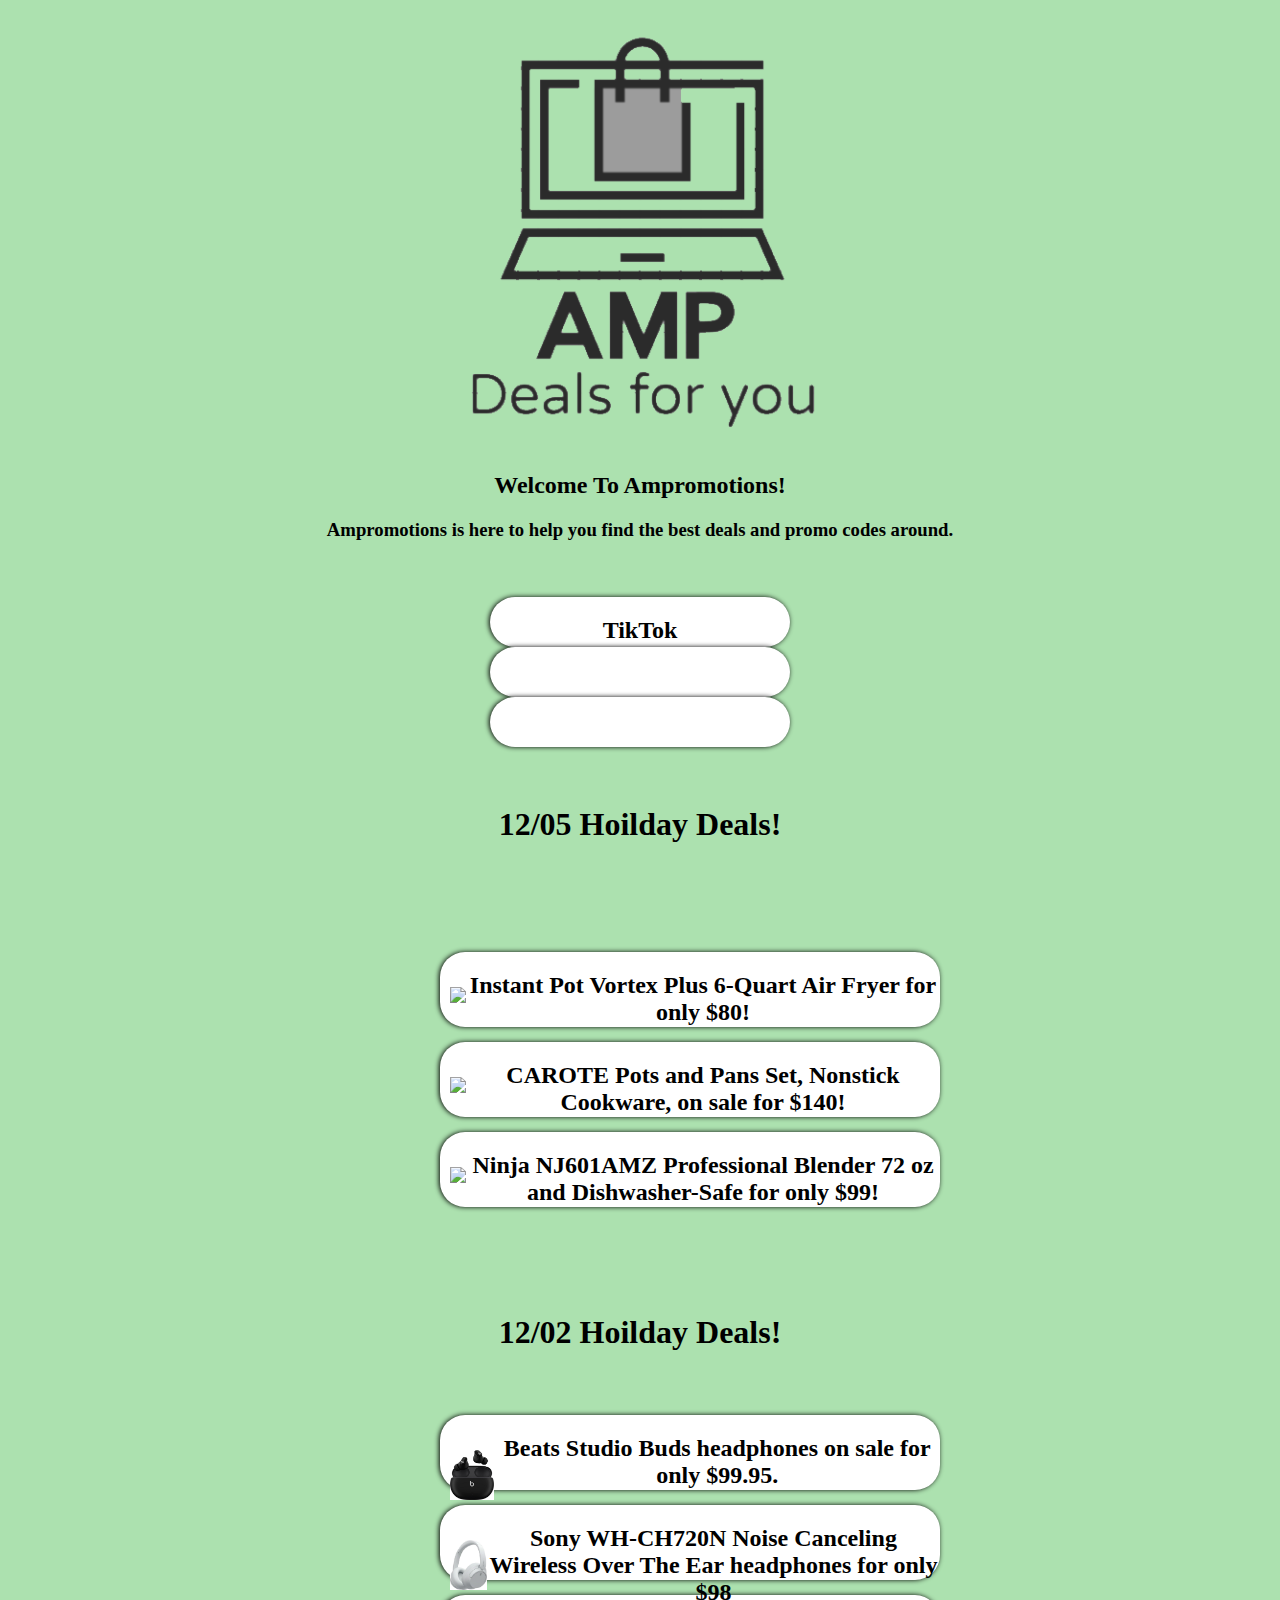
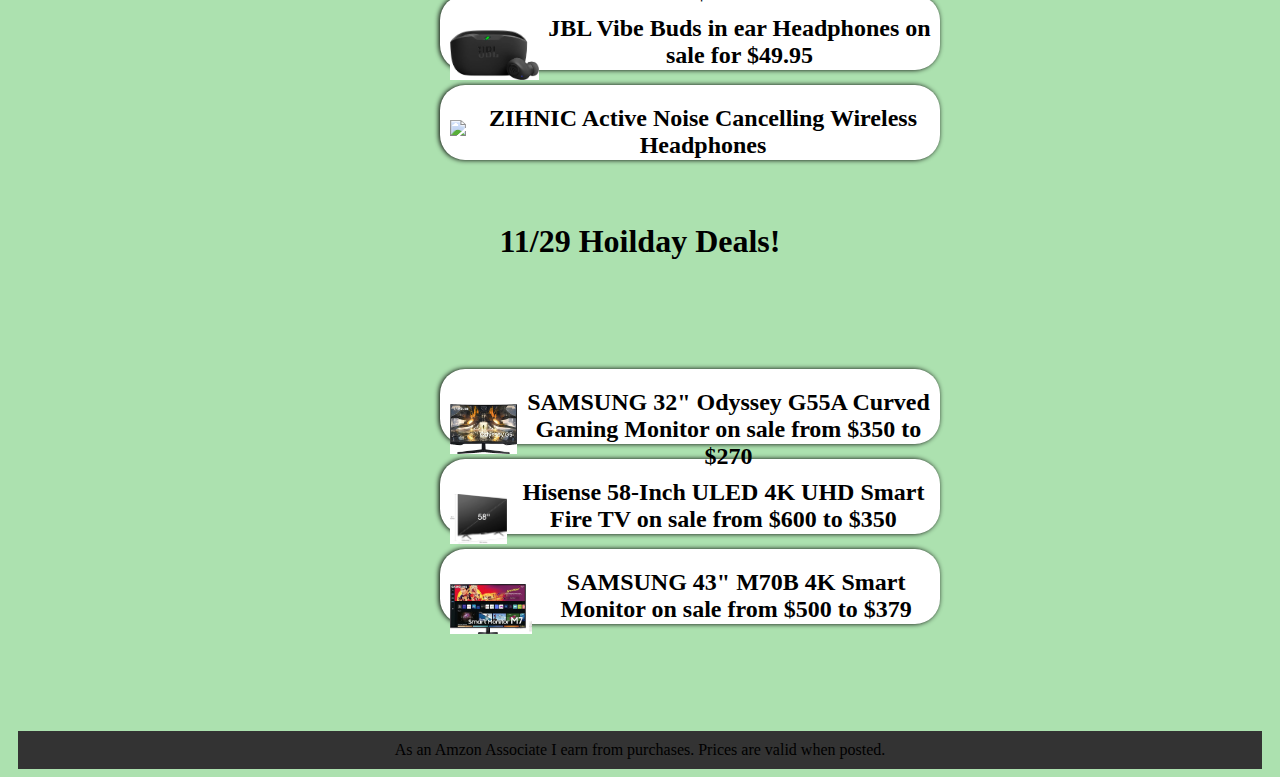
==== index.html @ aba0c96f "Update index.html" ====
<!DOCTYPE html>

<title>AmPromotions</title>
<link rel="stylesheet" href="amp.css" />
<head>
<meta name="viewport" content="width=device width, initial scale=1">

</head>

<body>
	<center>
		<img src="logo.png">
		<h2 style="font-family: Copperplate">Welcome To Ampromotions!</h2>
		<h3 style="font-family: Copperplate">Ampromotions is here to help you find the best deals and promo codes around.</h3>
	</center>

	<center>
		<div class = "box4">
			<center>
			<a href="" target="_blank">
			<div class = "box2">
				<center>
			    <h2>TikTok</h2>
				</center>
			</div>
			</a>

			<a href="" target="_blank">
			<div class = "box2">
				<h2></h>
			</div>
			</a>

			<a href="" target="_blank">
			<div class = "box2">
				<h2></h2>
			</div>
			</a>

			</center>
		</div>

		<center>
			<h1> 12/05 Hoilday Deals!</h1>

			<div class = "box1">
					<center>
						<a href="https://amzn.to/3uNJYl2" target="_blank">
					<div class = "box3">
						<center>
							<img src = "airfrier.jpg" style="float: left" height = "50px"/>
							<h2>Instant Pot Vortex Plus 6-Quart Air Fryer  for only $80!</h2>
						</center>
						</div>
						</a>

						<a href="https://amzn.to/3Ta8CWY" target="_blank">
						<div class = "box3">
							<center>
								<img src = "potsa.jpg" style="float: left" height = "50px"/>
								<h2>CAROTE Pots and Pans Set, Nonstick Cookware, on sale for $140!</h2>
							</center>
						</div>
						</a>

						<a href="https://amzn.to/47FDvHt" target="_blank">
						<div class = "box3">
							<center>
								<img src = "ninja.jpg" style="float: left" height = "50px"/>
								<h2>Ninja NJ601AMZ Professional Blender 72 oz and Dishwasher-Safe for only $99!</h2>
							</center>
						</div>
						</a>

					</center>
			</div>


		<center>
			<h1>12/02 Hoilday Deals!</h1>

			<div class = "box1">
			<center>
			<a href="https://amzn.to/413M4Jp" target="_blank">
			<div class = "box3">
				<center>
			    <img src = "beats.jpg" style="float: left" height = "50px"/>
			    <h2>Beats Studio Buds headphones on sale for only $99.95.</h2>
				</center>
			</div>
			</a>

			<a href="https://amzn.to/3GqmR2l" target="_blank">
			<div class = "box3">
			<center>
				<img src = "sony.jpg" style="float: left" height = "50px"/>
				<h2>Sony WH-CH720N Noise Canceling Wireless Over The Ear headphones for only $98</h2>
			</center>
			</div>
			</a>

			<a href="https://amzn.to/46IdHcm" target="_blank">
			<div class = "box3">
				<center>
				<img src = "jbl.jpg" style="float: left" height = "50px"/>
				<h2>JBL Vibe Buds in ear Headphones on sale for $49.95</h2>
			</center>
			</div>
			</a>

			<a href="https://amzn.to/4aeEEHE" target="_blank">
			<div class = "box3">
				<center>
				<img src = "zinic.jpg" style="float: left" height = "50px"/>
				<h2>ZIHNIC Active Noise Cancelling Wireless Headphones</h2>
			</center>
			</div>
			</a>

			</center>
		</div>

		<center>
			<h1> 11/29 Hoilday Deals!</h1>

			<div class = "box1">
					<center>
						<a href="https://amzn.to/413M4Jp" target="_blank">
					<div class = "box3">
						<center>
							<img src = "G5.jpg" style="float: left" height = "50px"/>
							<h2>SAMSUNG 32" Odyssey G55A Curved Gaming Monitor on sale from $350 to $270</h2>
						</center>
						</div>
						</a>

						<a href="https://amzn.to/3N996sD" target="_blank">
						<div class = "box3">
							<center>
								<img src = "Hisensetv.jpg" style="float: left" height = "50px"/>
								<h2>Hisense 58-Inch ULED 4K UHD Smart Fire TV on sale from $600 to $350</h2>
							</center>
						</div>
						</a>

						<a href="https://amzn.to/40YcAnw" target="_blank">
						<div class = "box3">
							<center>
								<img src = "SM.jpg" style="float: left" height = "50px"/>
								<h2>SAMSUNG 43" M70B 4K Smart Monitor on sale from $500 to $379</h2>
							</center>
						</div>
						</a>

					</center>
			</div>


<footer><center>As an Amzon Associate I earn from purchases. Prices are valid when posted.</center></footer>


</body>
</body>
---- amp.css ----
@media only screen and (min-width: 1701px) {
	body {
	 background-color: #ACE1AF;
	}
	img{
		margin-top: 15px;
		margin-left: 10px;
	}
	
	h3{
		margin-top: 2px;
	}
	.box1{
	margin-top: ;
	margin-left: ;
	margin-right: px;
	margin-bottom: px;
	width: 400px;
	height: 450px;
	/*background: #000;*/
	border-radius: 25px;
	align-content: center;
	font-family: Georgia;
	text-align: justify;

	}

	.box4{
	margin-top: ;
	margin-left: ;
	margin-right: px;
	margin-bottom: px;
	width: 400px;
	height: 315px;
	/*background: #000;*/
	border-radius: 25px;
	align-content: center;
	font-family: Georgia;
	text-align: justify;

	}

	.box2{
	margin-top: 15px;
	width: 300px;
	height: 50px;
	/*background: #000;*/
	border-radius: 25px;
	align-content: center;
	box-shadow: -1px 0 5px #000000;
	font-family: Spectral;
	text-align:justify;
	background-color: #ffffff;
}

.box3{
	margin-top: 15px;
	width: 450px;
	height: 100px;
	/*background: #000;*/
	border-radius: 25px;
	align-content: center;
	box-shadow: -1px 0 5px #000000;
	font-family: Spectral;
	text-align:justify;
	background-color: #ffffff;
}

a{
 text-decoration: none;
 color: black;
}

footer {
	margin-top: 50px;
	position: relative;
    background-color: #333;
    bottom:0;
    width: calc(100% - 40px);
    padding: 10px;
}
}

@media only screen and (min-width: 1281px) and (max-width: 1700px) {
		body {
		 background-color: #ACE1AF;
		}
		img{
		
		}
		
		.box1{
		margin-top: ;
		margin-left: ;
		margin-right: px;
		width: 400px;
		height: 375px;
		/*background: #000;*/
		border-radius: 25px;
		align-content: center;
		font-family: Georgia;
		text-align: justify;
		}

		.box2{
		margin-top: 15px;
		width: 300px;
		height: 50px;
		/*background: #000;*/
		border-radius: 25px;
		align-content: center;
		box-shadow: -1px 0 5px #000000;
		font-family: Spectral;
		text-align:justify;
		background-color: #ffffff;
	}

	.box3{
		margin-top: 15px;
		width: 300px;
		height: 75px;
		/*background: #000;*/
		border-radius: 25px;
		align-content: center;
		box-shadow: -1px 0 5px #000000;
		font-family: Spectral;
		text-align:justify;
		background-color: #ffffff;
	}

	.box4{
	margin-top: ;
	margin-left: ;
	margin-right: px;
	margin-bottom: px;
	width: 400px;
	height: 315px;
	/*background: #000;*/
	border-radius: 25px;
	align-content: center;
	font-family: Georgia;
	text-align: justify;

	}

	h4{
		margin-left : 5px;
	}

	a{
	 text-decoration: none;
	 color: black;
	}

	footer {
	margin-top:;
	position: relative;
    background-color: #333;
    bottom:0;
    width: calc(100% - 40px);
    padding: 10px;
}
}

@media screen and (max-width: 1280px) {
		body {
		 background-color: #ACE1AF;
		}
		img{
			margin-top: 15px;
			margin-left: 10px;		}
		
		.box1{
		margin-top: ;
		margin-left: ;
		margin-right: px;
		margin-bottom: 35px;
		width: 400px;
		height: 415px;
		/*background: #000;*/
		border-radius: 25px;
		align-content: center;
		font-family: Georgia;
		text-align: justify;
		}

		.box2{
		margin-top: px;
		width: 300px;
		height: 50px;
		/*background: #000;*/
		border-radius: 25px;
		align-content: center;
		box-shadow: -1px 0 5px #000000;
		font-family: Spectral;
		text-align:justify;
		background-color: #ffffff;
	}

	.box3{
		margin-top: 15px;
		width: 500px;
		height: 75px;
		/*background: #000;*/
		border-radius: 25px;
		align-content: center;
		box-shadow: -1px 0 5px #000000;
		font-family: Spectral;
		text-align:justify;
		background-color: #ffffff;
	}

	.box4{
	margin-top: ;
	margin-left: ;
	margin-right: px;
	margin-bottom: px;
	width: 400px;
	height: 225px;
	/*background: #000;*/
	border-radius: 25px;
	align-content: center;
	font-family: Georgia;
	text-align: justify;

	}

	a{
	 text-decoration: none;
	 color: black;
	}
	
	footer {
	margin-top:;
	position: relative;
    background-color: #333;
    bottom:0;
    width: calc(100% - 40px);
    padding: 10px;
}
}
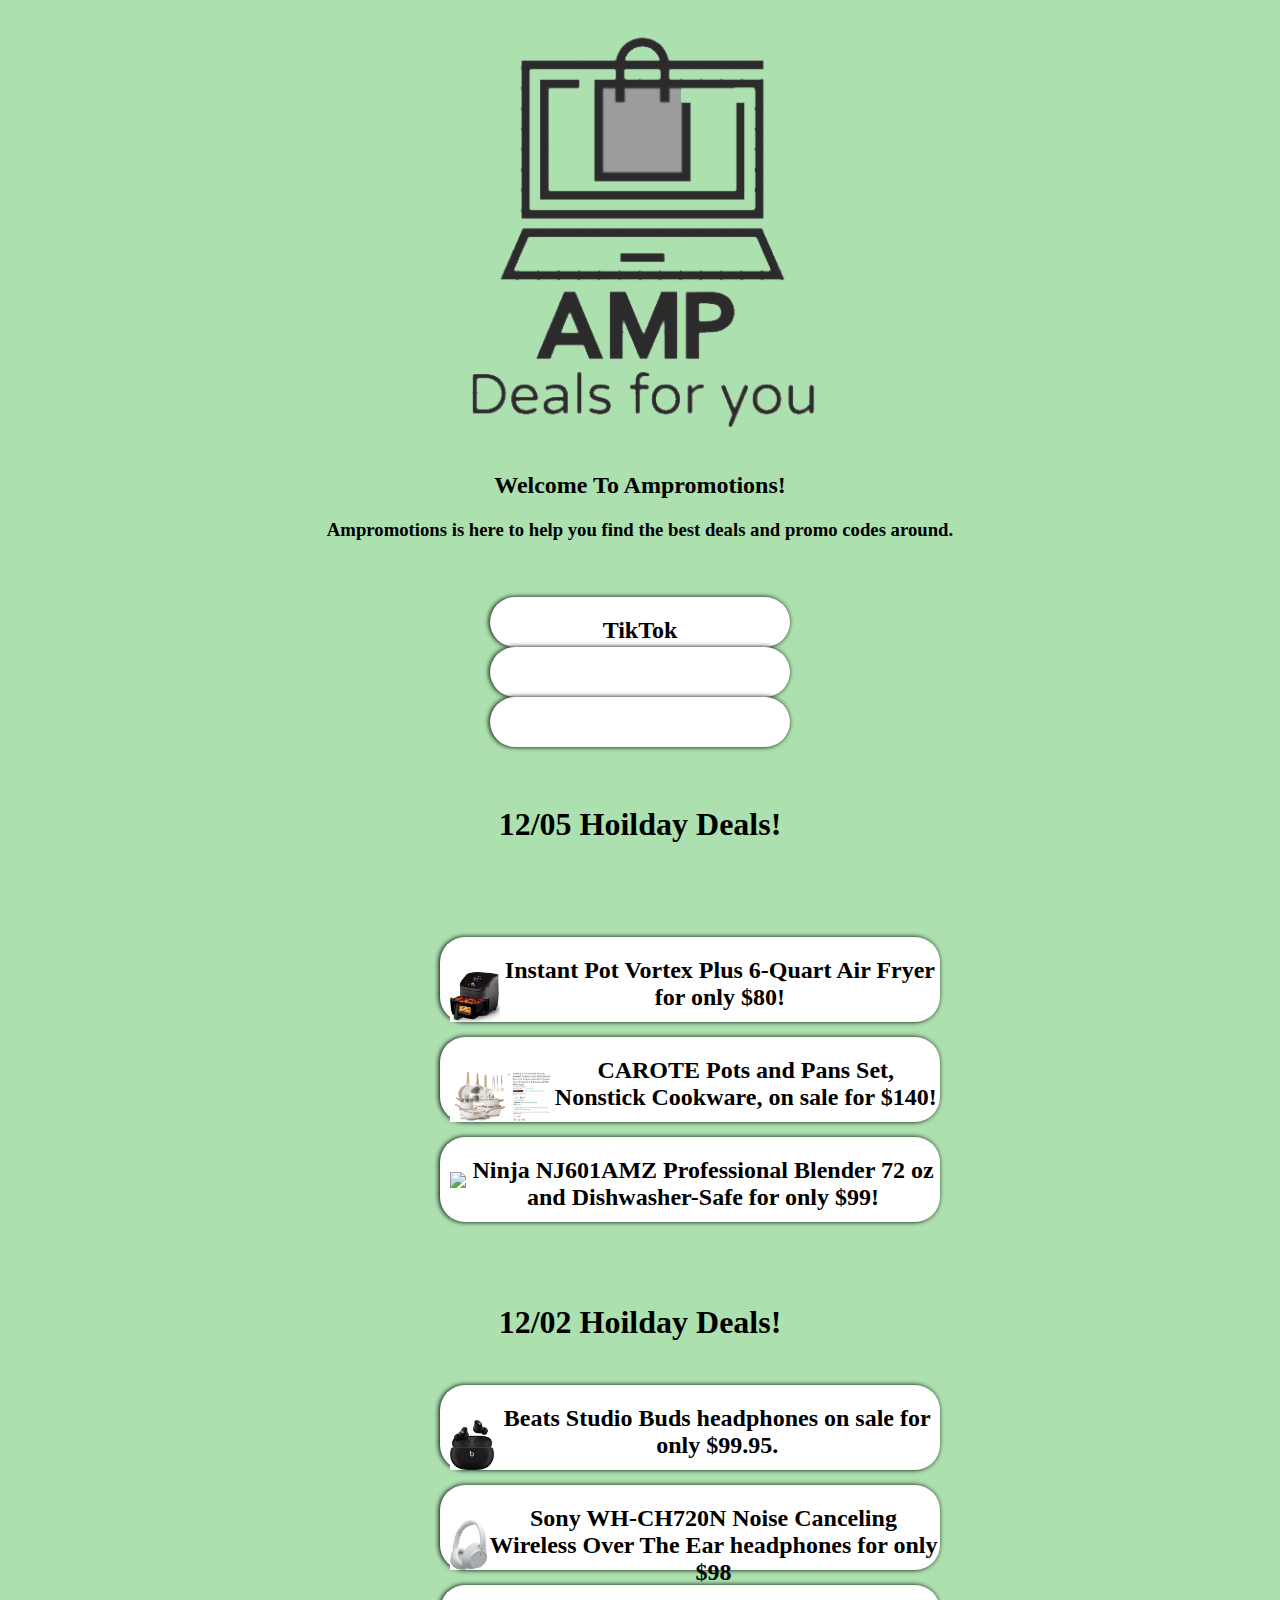
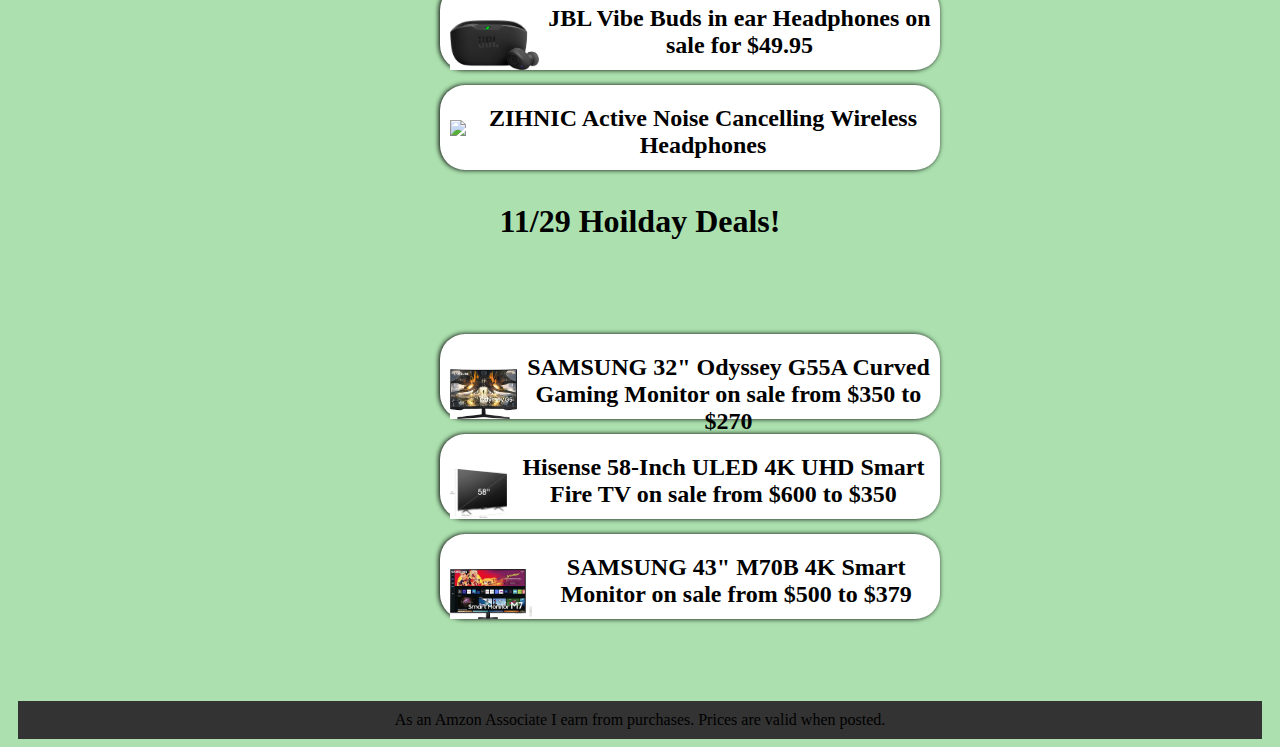
==== commit a6c1d4b8: "Update index.html" ====
--- a/index.html
+++ b/index.html
@@ -57,7 +57,7 @@
 						<a href="https://amzn.to/3Ta8CWY" target="_blank">
 						<div class = "box3">
 							<center>
-								<img src = "potsa.jpg" style="float: left" height = "50px"/>
+								<img src = "potsandpans.PNG" style="float: left" height = "50px"/>
 								<h2>CAROTE Pots and Pans Set, Nonstick Cookware, on sale for $140!</h2>
 							</center>
 						</div>
--- a/amp.css
+++ b/amp.css
@@ -175,7 +175,7 @@
 		margin-top: ;
 		margin-left: ;
 		margin-right: px;
-		margin-bottom: 35px;
+		margin-bottom: 25px;
 		width: 400px;
 		height: 415px;
 		/*background: #000;*/
@@ -201,7 +201,7 @@
 	.box3{
 		margin-top: 15px;
 		width: 500px;
-		height: 75px;
+		height: 85px;
 		/*background: #000;*/
 		border-radius: 25px;
 		align-content: center;
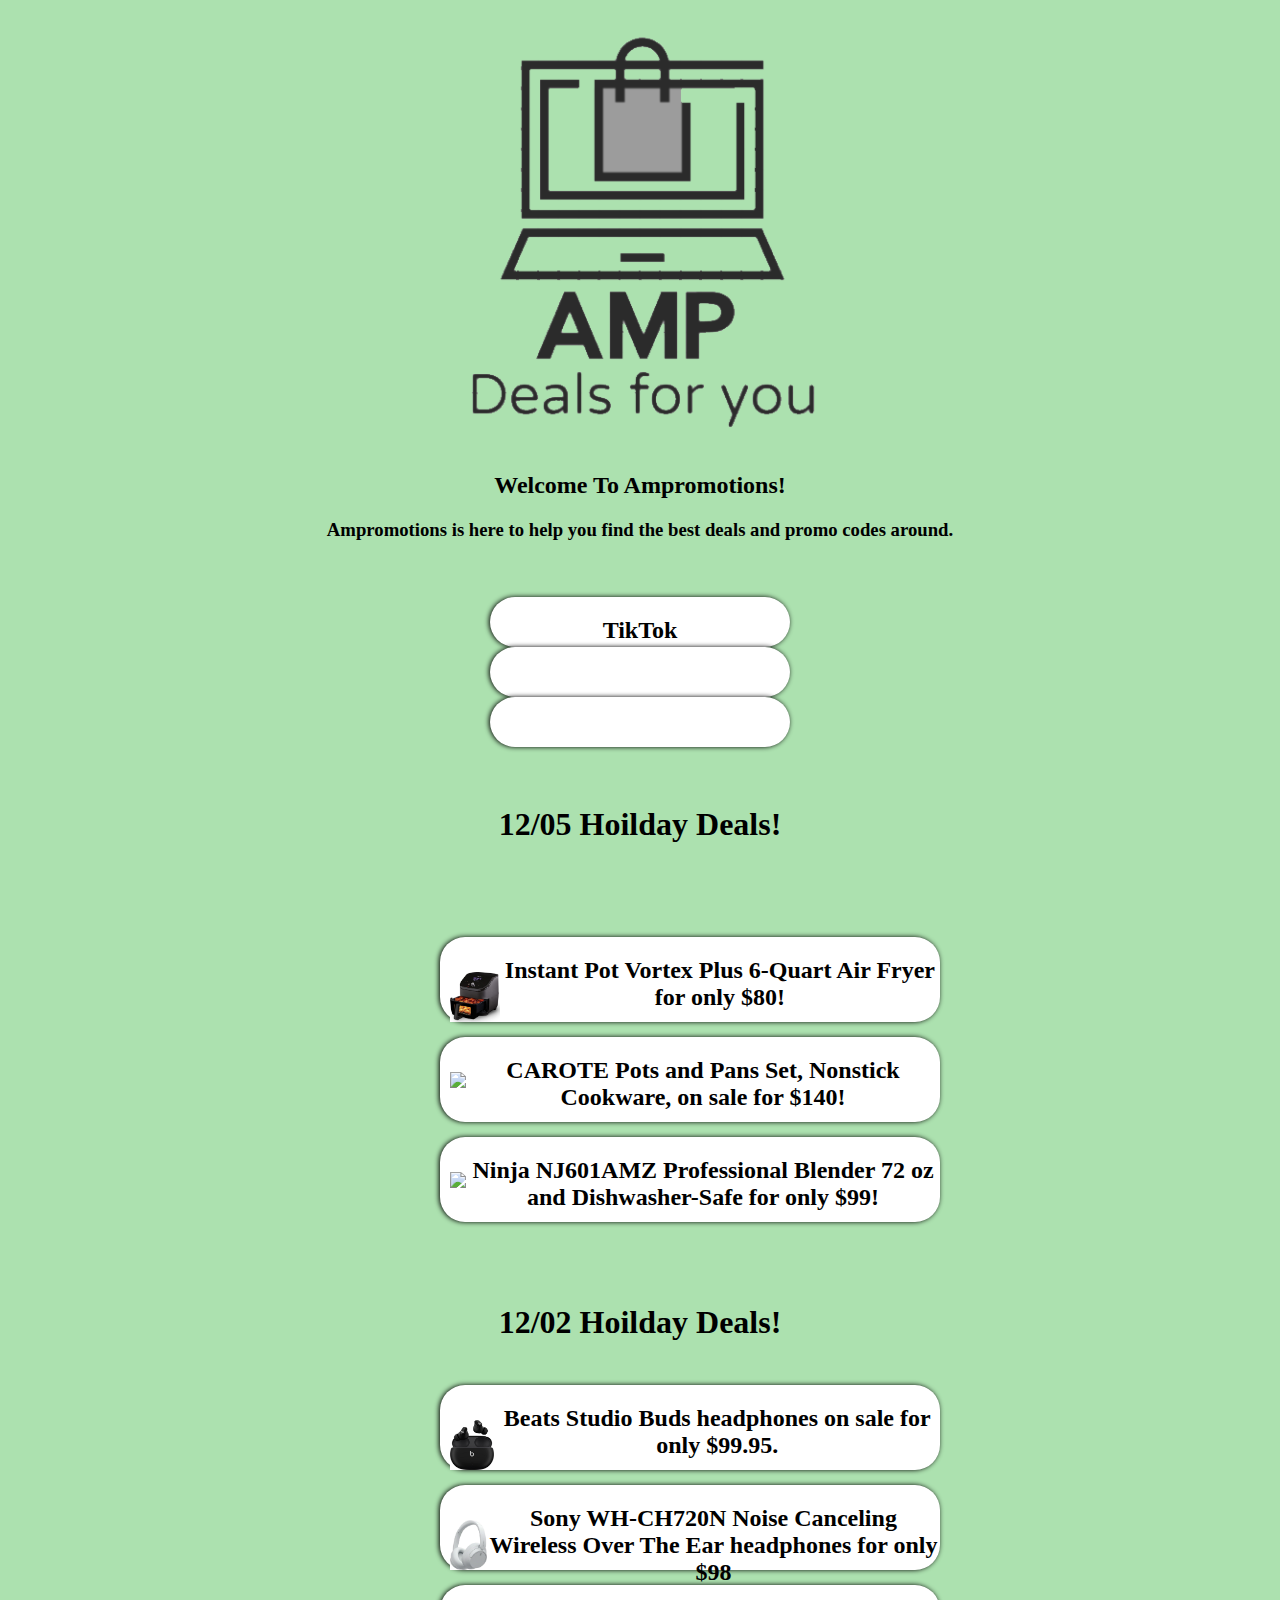
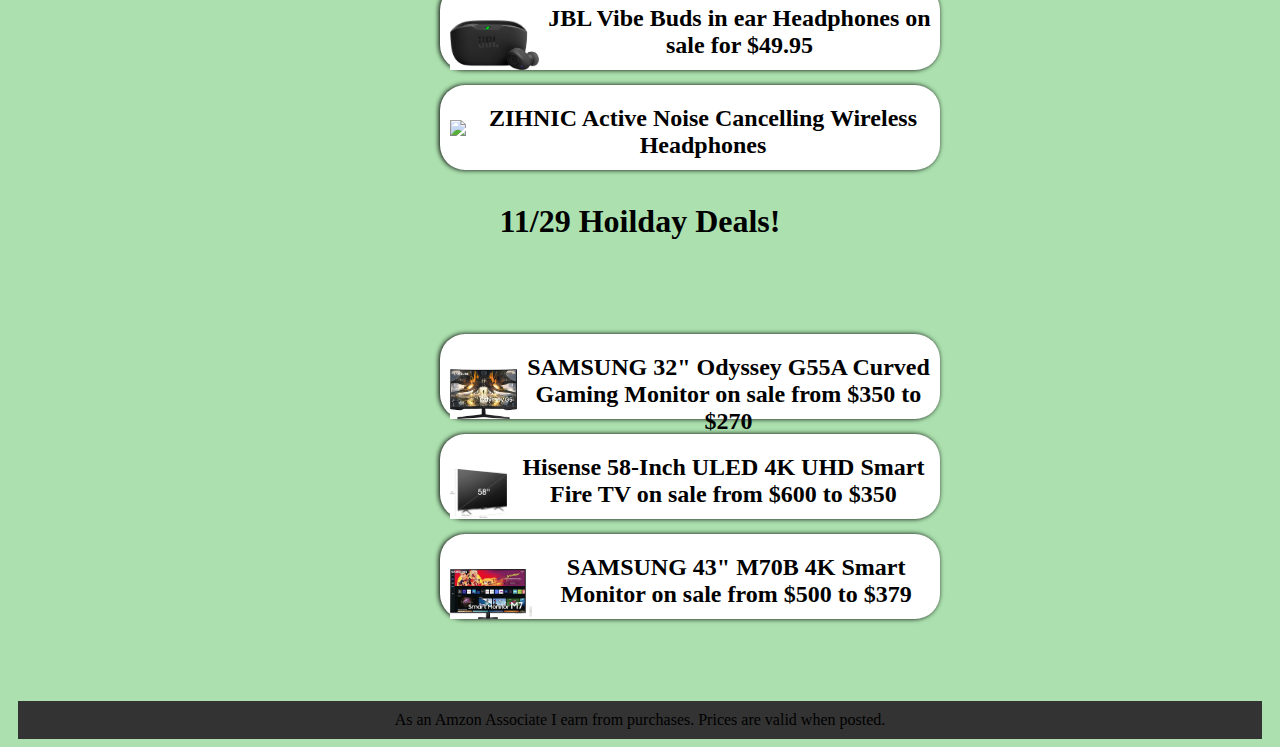
==== commit 06125aa6: "Update index.html" ====
--- a/index.html
+++ b/index.html
@@ -57,7 +57,7 @@
 						<a href="https://amzn.to/3Ta8CWY" target="_blank">
 						<div class = "box3">
 							<center>
-								<img src = "potsandpans.PNG" style="float: left" height = "50px"/>
+								<img src = "potsa.jpg" style="float: left" height = "50px"/>
 								<h2>CAROTE Pots and Pans Set, Nonstick Cookware, on sale for $140!</h2>
 							</center>
 						</div>
@@ -66,7 +66,7 @@
 						<a href="https://amzn.to/47FDvHt" target="_blank">
 						<div class = "box3">
 							<center>
-								<img src = "ninja.jpg" style="float: left" height = "50px"/>
+								<img src = "ninja3.jpg" style="float: left" height = "50px"/>
 								<h2>Ninja NJ601AMZ Professional Blender 72 oz and Dishwasher-Safe for only $99!</h2>
 							</center>
 						</div>
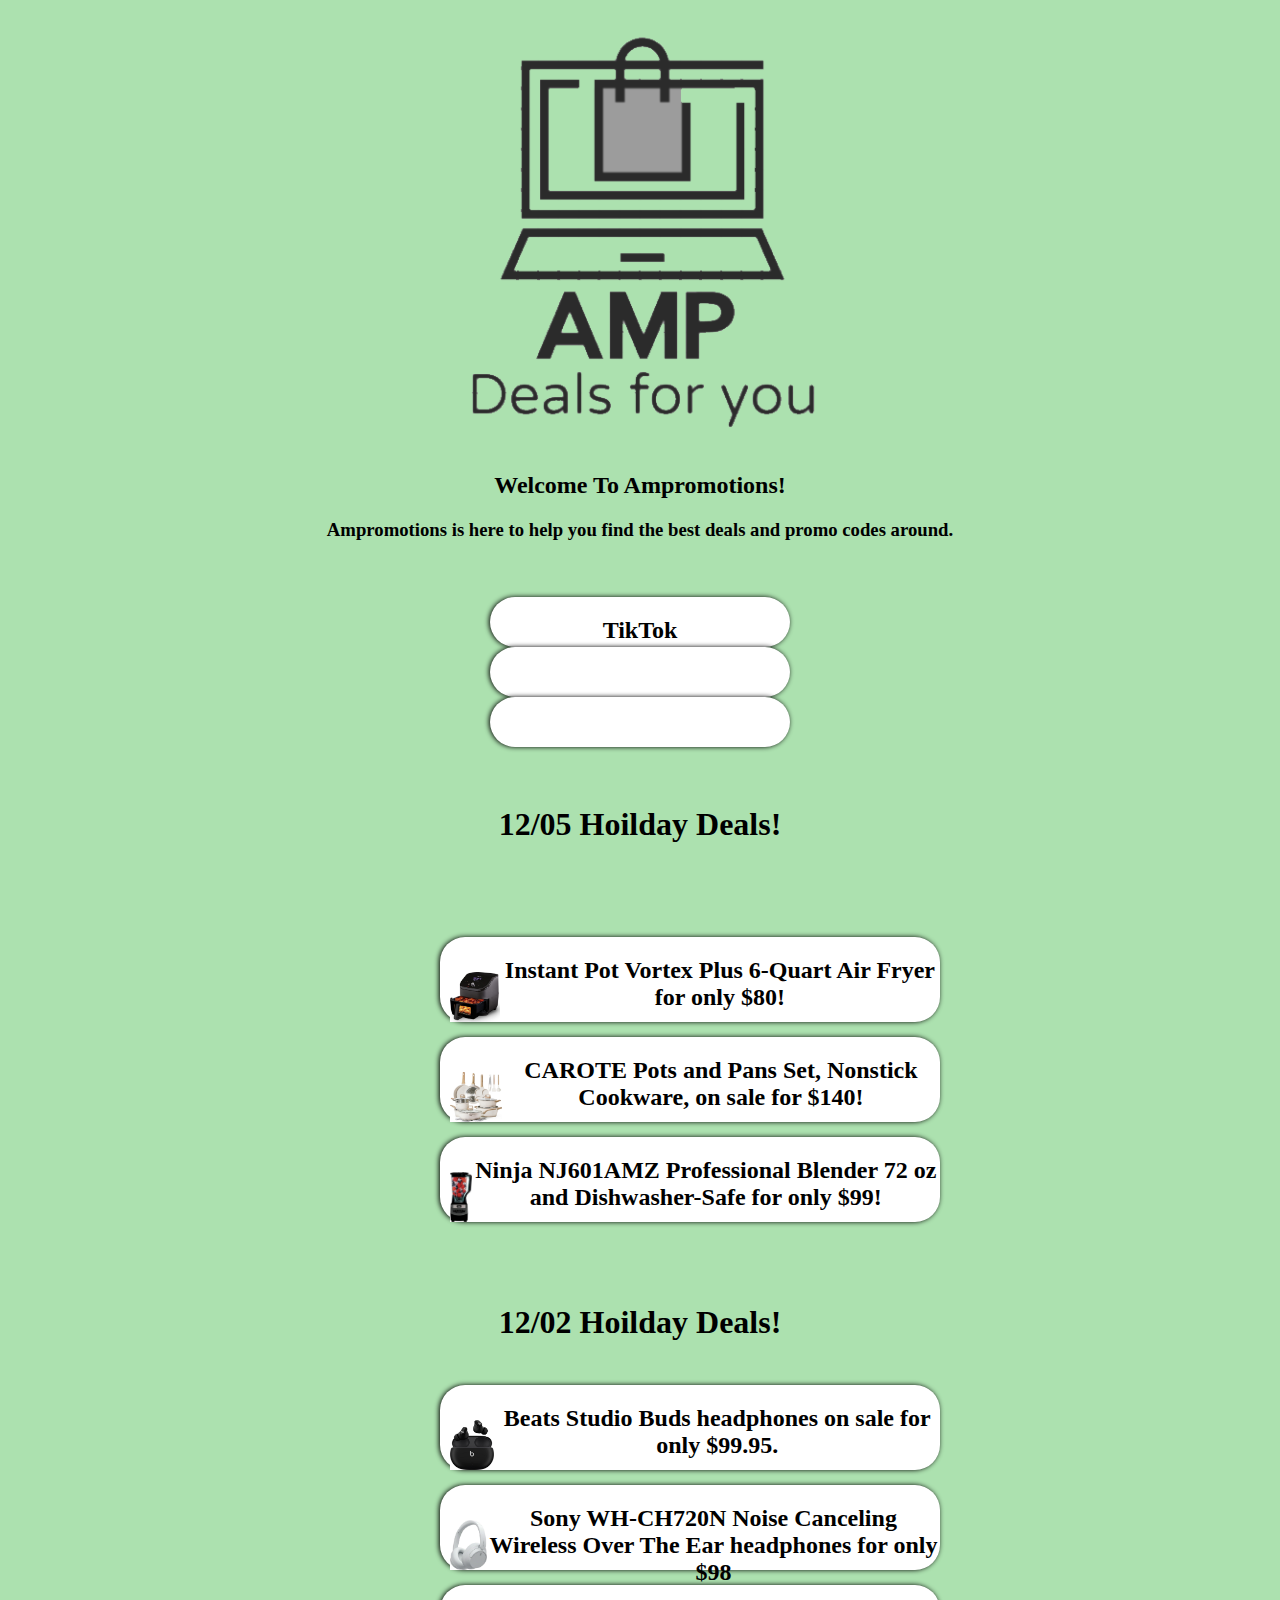
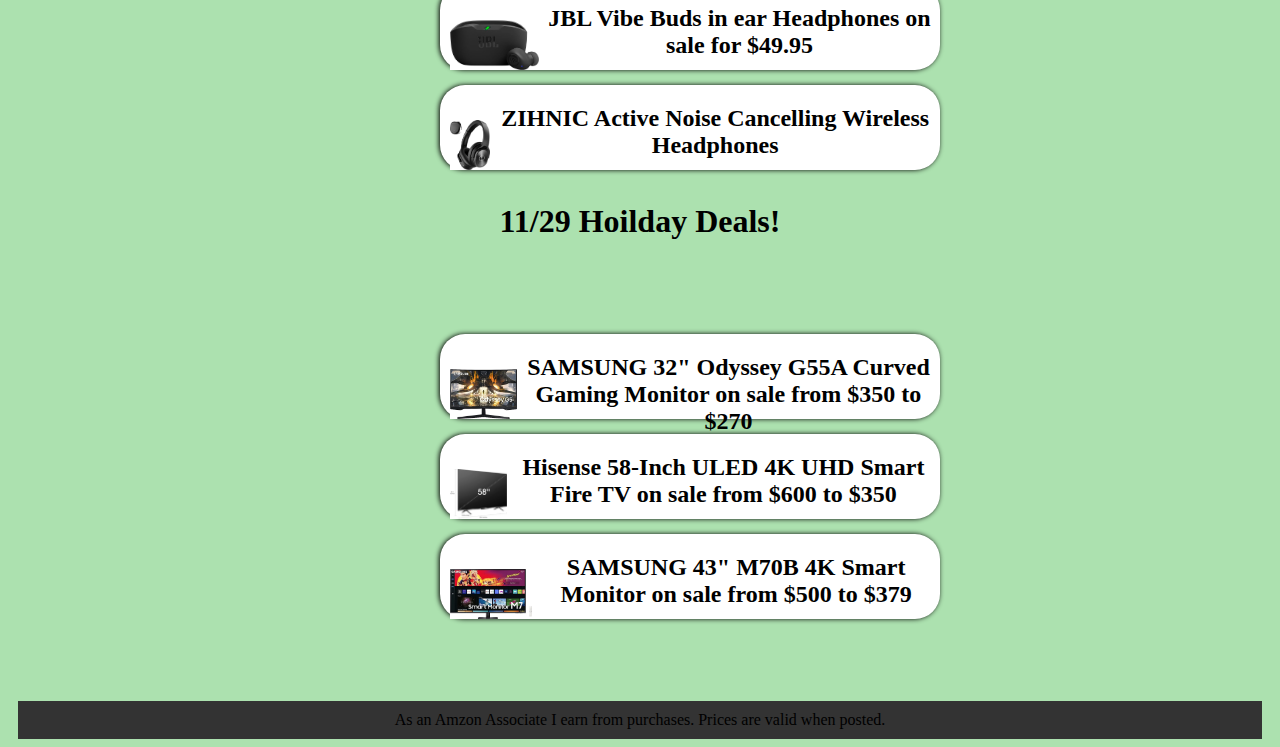
==== commit ddd74b6c: "Update index.html" ====
--- a/index.html
+++ b/index.html
@@ -111,7 +111,7 @@
 			<a href="https://amzn.to/4aeEEHE" target="_blank">
 			<div class = "box3">
 				<center>
-				<img src = "zinic.jpg" style="float: left" height = "50px"/>
+				<img src = "Zinic.jpg" style="float: left" height = "50px"/>
 				<h2>ZIHNIC Active Noise Cancelling Wireless Headphones</h2>
 			</center>
 			</div>
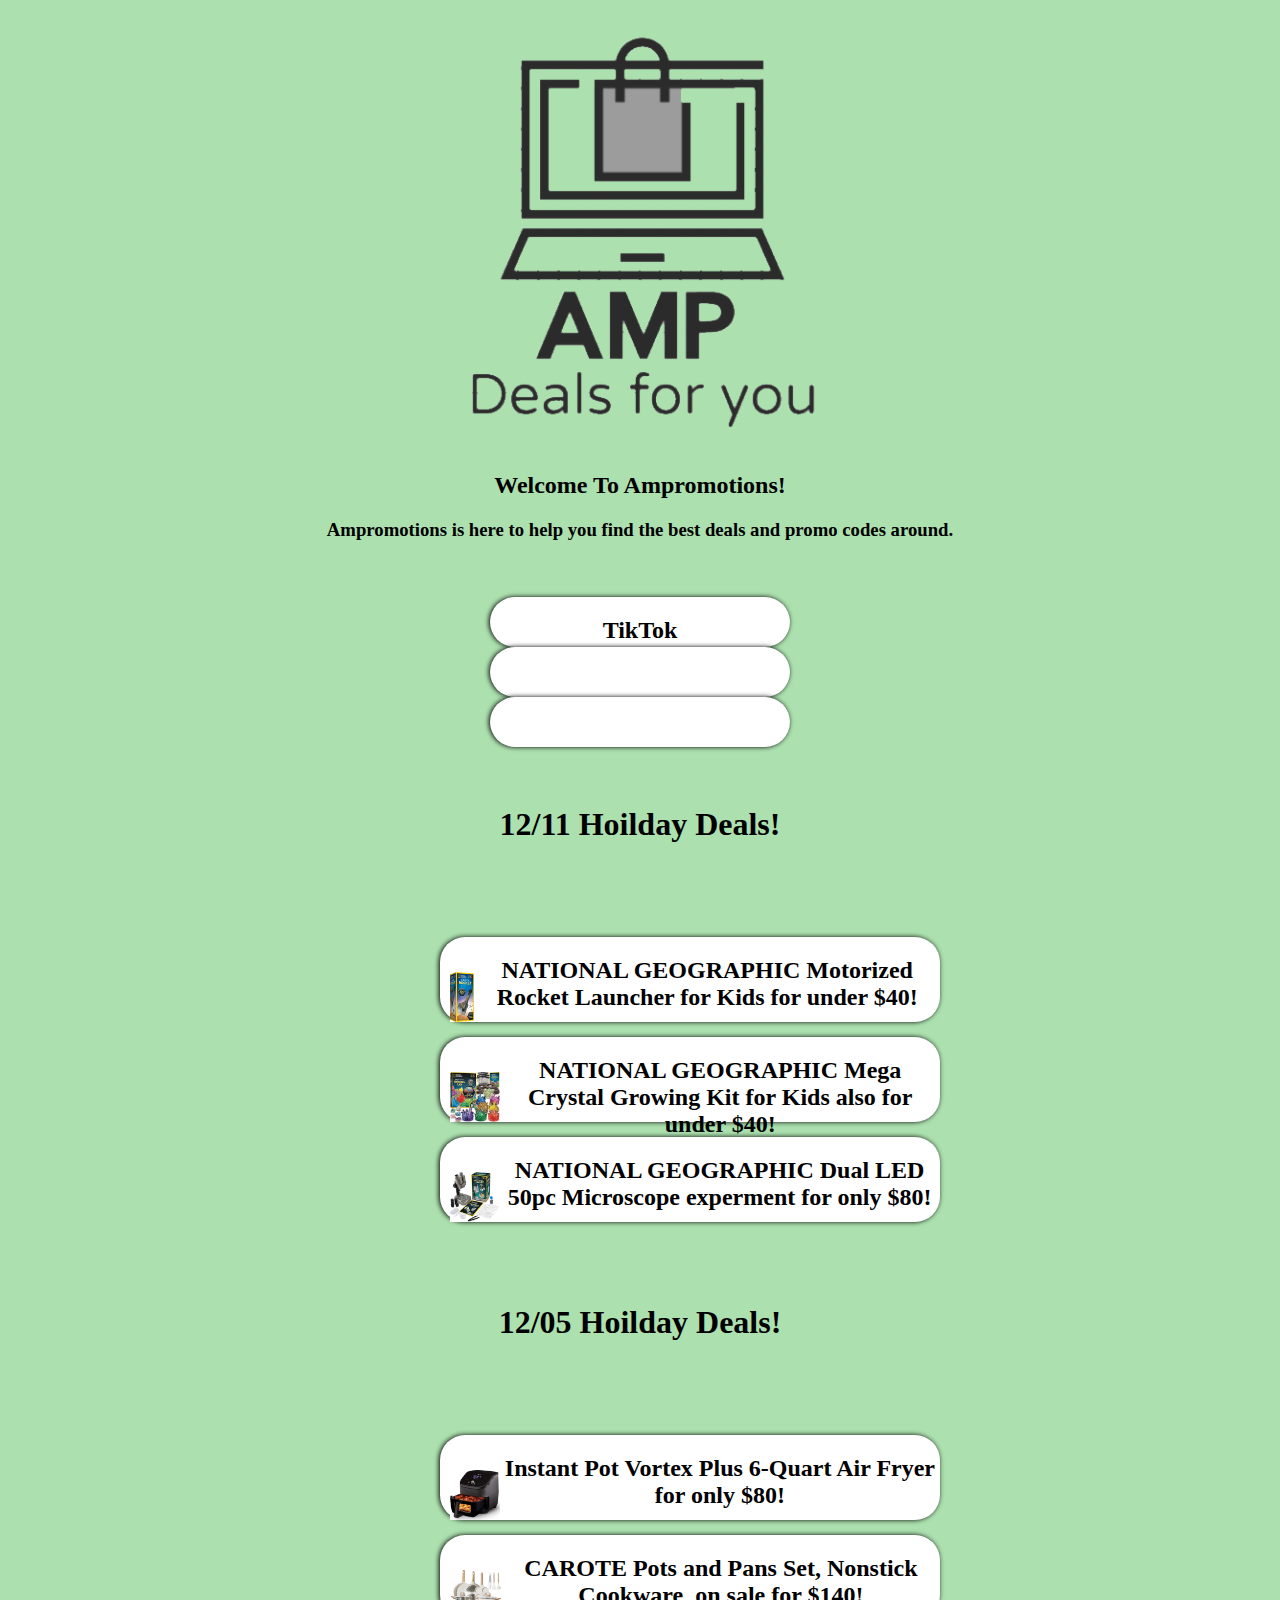
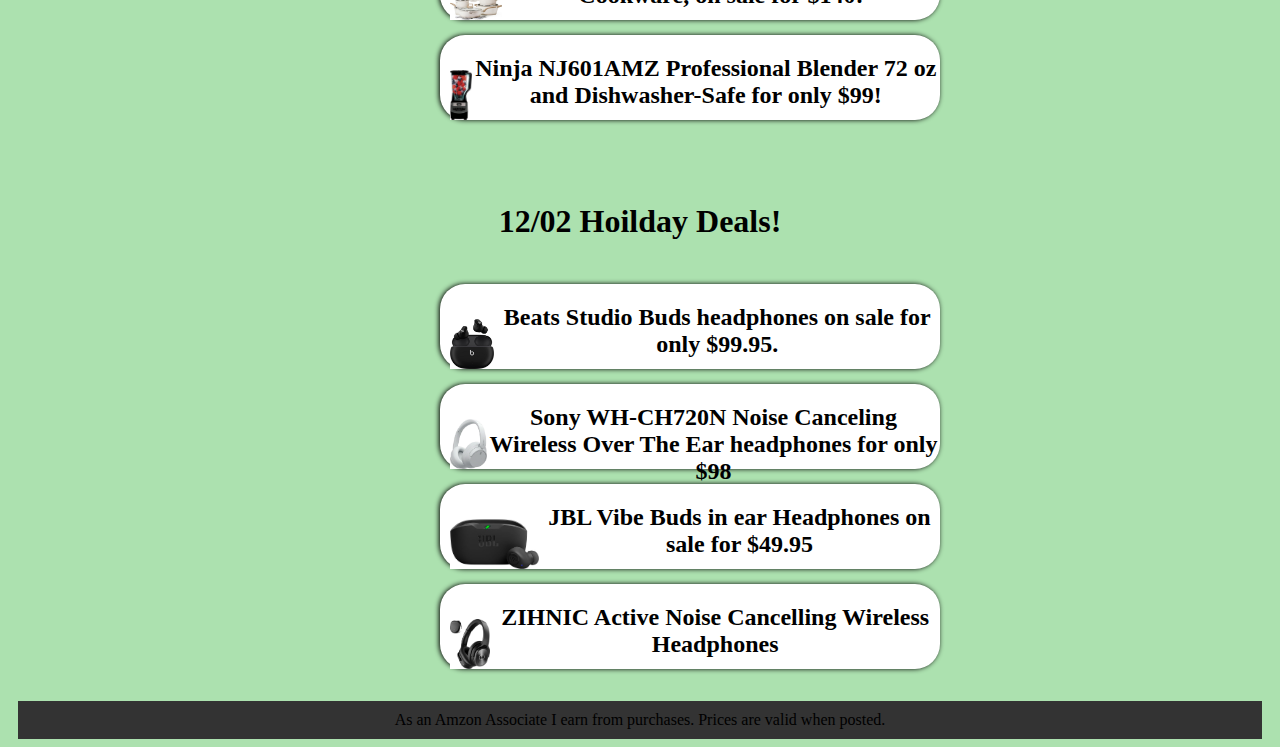
==== commit 6ff35fee: "Update index.html" ====
--- a/index.html
+++ b/index.html
@@ -39,6 +39,41 @@
 
 			</center>
 		</div>
+
+		<center>
+			<h1> 12/11 Hoilday Deals!</h1>
+
+			<div class = "box1">
+					<center>
+						<a href="https://amzn.to/4aabXvv" target="_blank">
+					<div class = "box3">
+						<center>
+							<img src = "rocket.jpg" style="float: left" height = "50px"/>
+							<h2>NATIONAL GEOGRAPHIC Motorized Rocket Launcher for Kids for under $40!</h2>
+						</center>
+						</div>
+						</a>
+
+						<a href="https://amzn.to/4aje288" target="_blank">
+						<div class = "box3">
+							<center>
+								<img src = "crystal.jpg" style="float: left" height = "50px"/>
+								<h2>NATIONAL GEOGRAPHIC Mega Crystal Growing Kit for Kids also for under $40!</h2>
+							</center>
+						</div>
+						</a>
+
+						<a href="https://amzn.to/48dMr6I" target="_blank">
+						<div class = "box3">
+							<center>
+								<img src = "microscope.jpg" style="float: left" height = "50px"/>
+								<h2>NATIONAL GEOGRAPHIC Dual LED 50pc Microscope experment for only $80!</h2>
+							</center>
+						</div>
+						</a>
+
+					</center>
+			</div>
 
 		<center>
 			<h1> 12/05 Hoilday Deals!</h1>
@@ -120,40 +155,6 @@
 			</center>
 		</div>
 
-		<center>
-			<h1> 11/29 Hoilday Deals!</h1>
-
-			<div class = "box1">
-					<center>
-						<a href="https://amzn.to/413M4Jp" target="_blank">
-					<div class = "box3">
-						<center>
-							<img src = "G5.jpg" style="float: left" height = "50px"/>
-							<h2>SAMSUNG 32" Odyssey G55A Curved Gaming Monitor on sale from $350 to $270</h2>
-						</center>
-						</div>
-						</a>
-
-						<a href="https://amzn.to/3N996sD" target="_blank">
-						<div class = "box3">
-							<center>
-								<img src = "Hisensetv.jpg" style="float: left" height = "50px"/>
-								<h2>Hisense 58-Inch ULED 4K UHD Smart Fire TV on sale from $600 to $350</h2>
-							</center>
-						</div>
-						</a>
-
-						<a href="https://amzn.to/40YcAnw" target="_blank">
-						<div class = "box3">
-							<center>
-								<img src = "SM.jpg" style="float: left" height = "50px"/>
-								<h2>SAMSUNG 43" M70B 4K Smart Monitor on sale from $500 to $379</h2>
-							</center>
-						</div>
-						</a>
-
-					</center>
-			</div>
 
 
 <footer><center>As an Amzon Associate I earn from purchases. Prices are valid when posted.</center></footer>
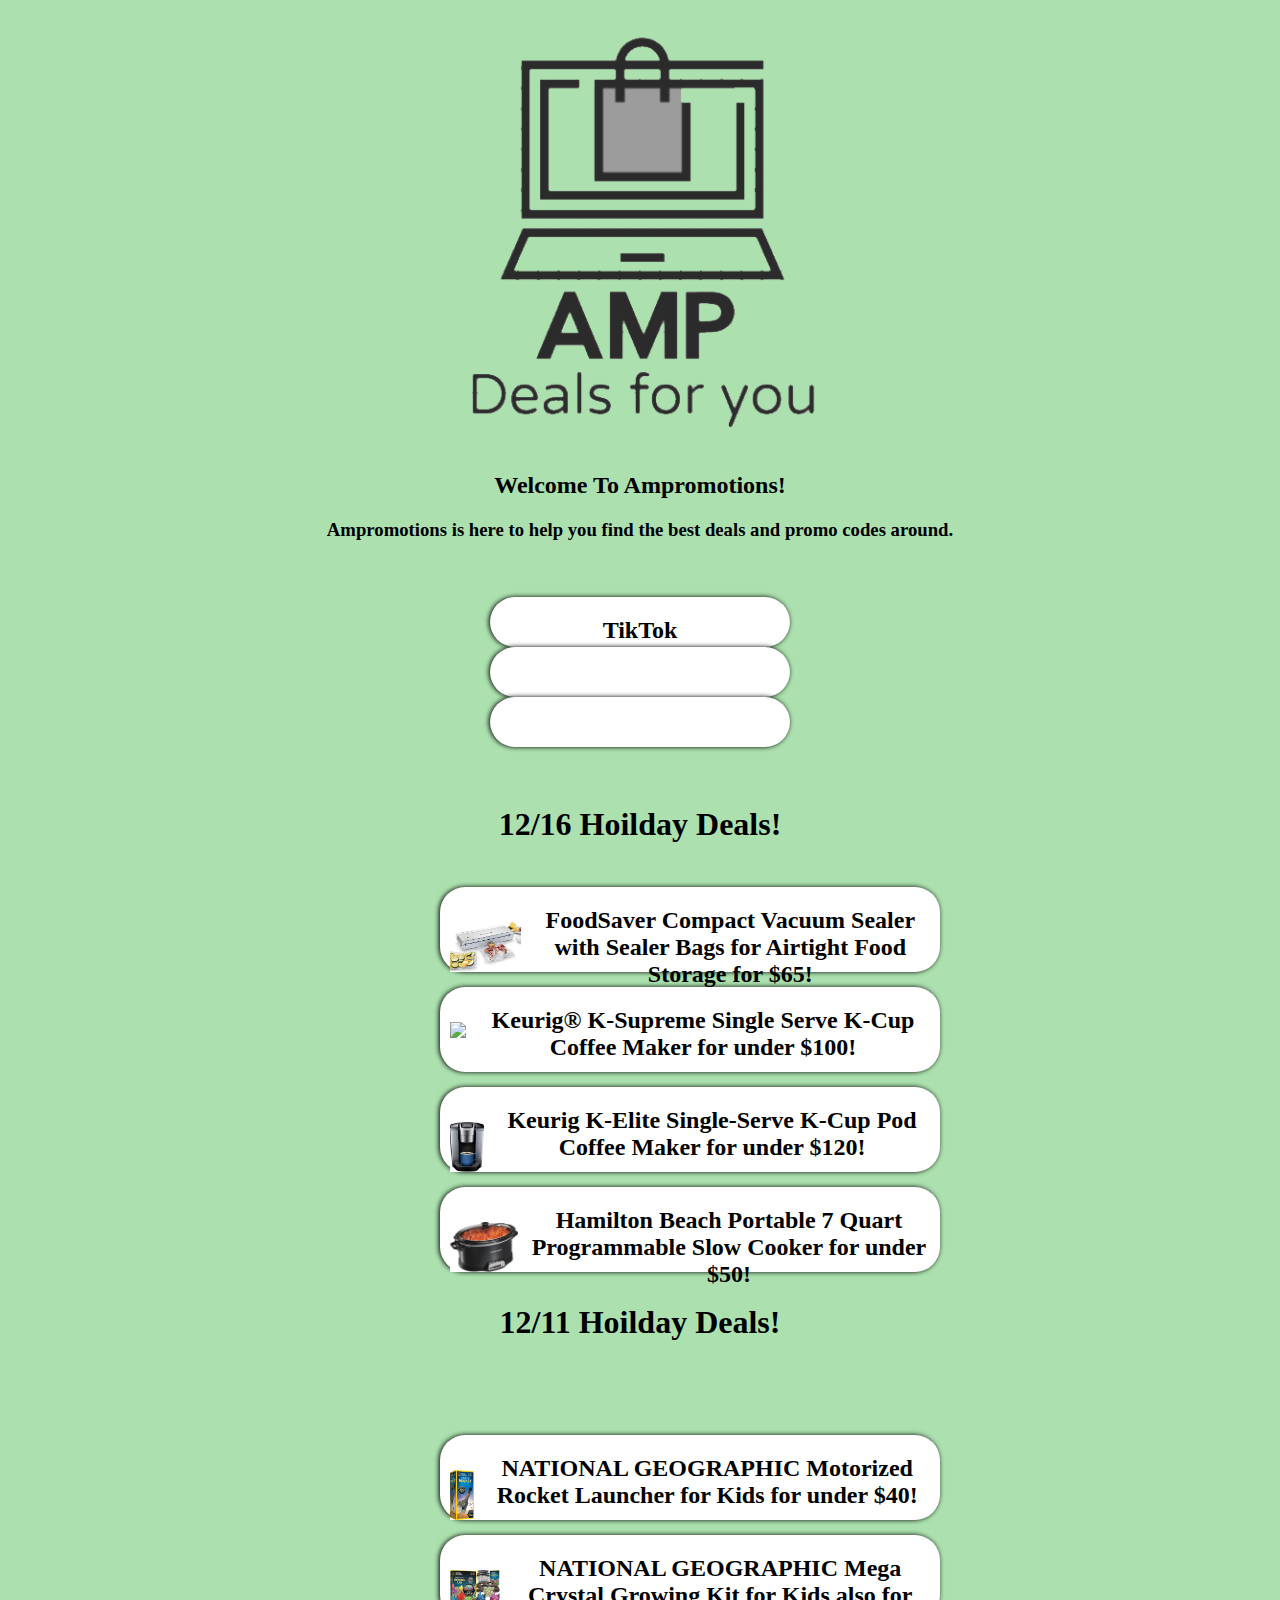
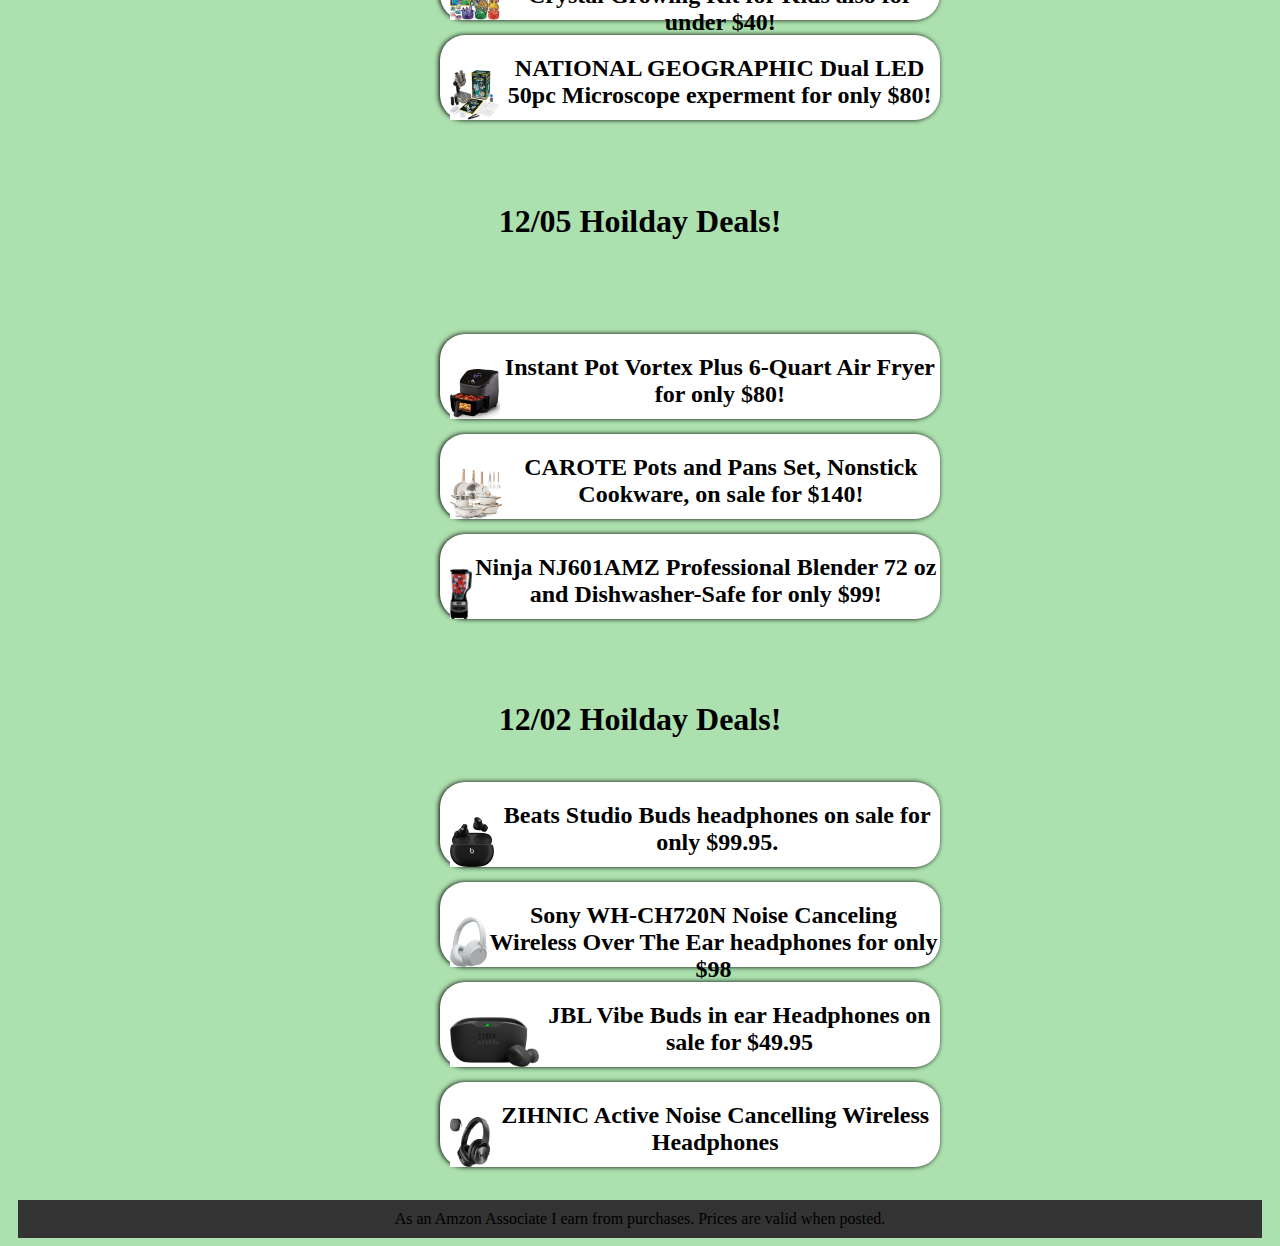
==== commit 189c24cf: "Update index.html" ====
--- a/index.html
+++ b/index.html
@@ -39,6 +39,51 @@
 
 			</center>
 		</div>
+
+		<center>
+			<h1>12/16 Hoilday Deals!</h1>
+
+			<div class = "box1">
+			<center>
+			<a href="https://amzn.to/46WDkWY" target="_blank">
+			<div class = "box3">
+				<center>
+			    <img src = "foodcompact.jpg" style="float: left" height = "50px"/>
+			    <h2>FoodSaver Compact Vacuum Sealer with Sealer Bags for Airtight Food Storage for $65!</h2>
+				</center>
+			</div>
+			</a>
+
+			<a href="https://amzn.to/3tap3s0" target="_blank">
+			<div class = "box3">
+			<center>
+				<img src = "ksuprieme.jpg" style="float: left" height = "50px"/>
+				<h2>Keurig® K-Supreme Single Serve K-Cup Coffee Maker for under $100!</h2>
+			</center>
+			</div>
+			</a>
+
+			<a href="https://amzn.to/48lOnKw" target="_blank">
+			<div class = "box3">
+				<center>
+				<img src = "kelete.jpg" style="float: left" height = "50px"/>
+				<h2>Keurig K-Elite Single-Serve K-Cup Pod Coffee Maker for under $120!</h2>
+			</center>
+			</div>
+			</a>
+
+			<a href="https://amzn.to/48bNyno" target="_blank">
+			<div class = "box3">
+				<center>
+				<img src = "slowcooker.jpg" style="float: left" height = "50px"/>
+				<h2>Hamilton Beach Portable 7 Quart Programmable Slow Cooker for under $50!</h2>
+			</center>
+			</div>
+			</a>
+
+			</center>
+		</div>
+
 
 		<center>
 			<h1> 12/11 Hoilday Deals!</h1>
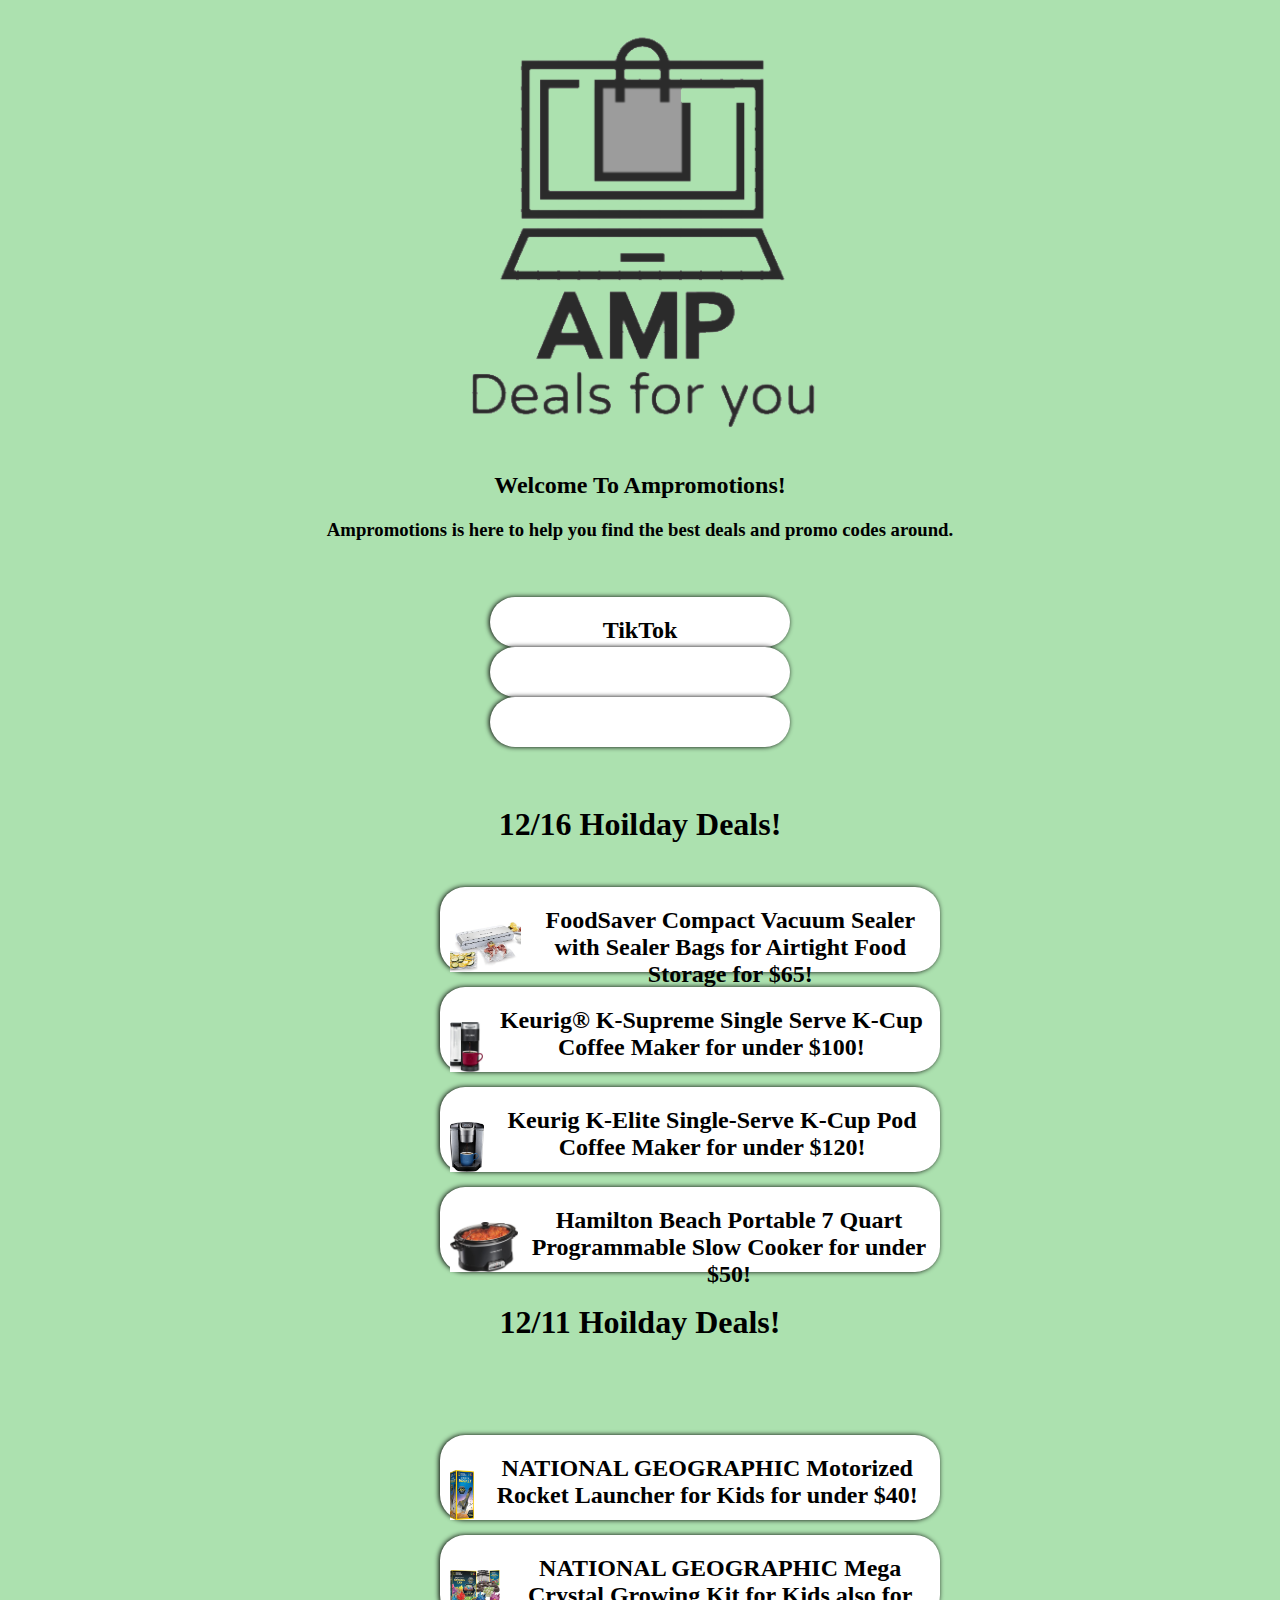
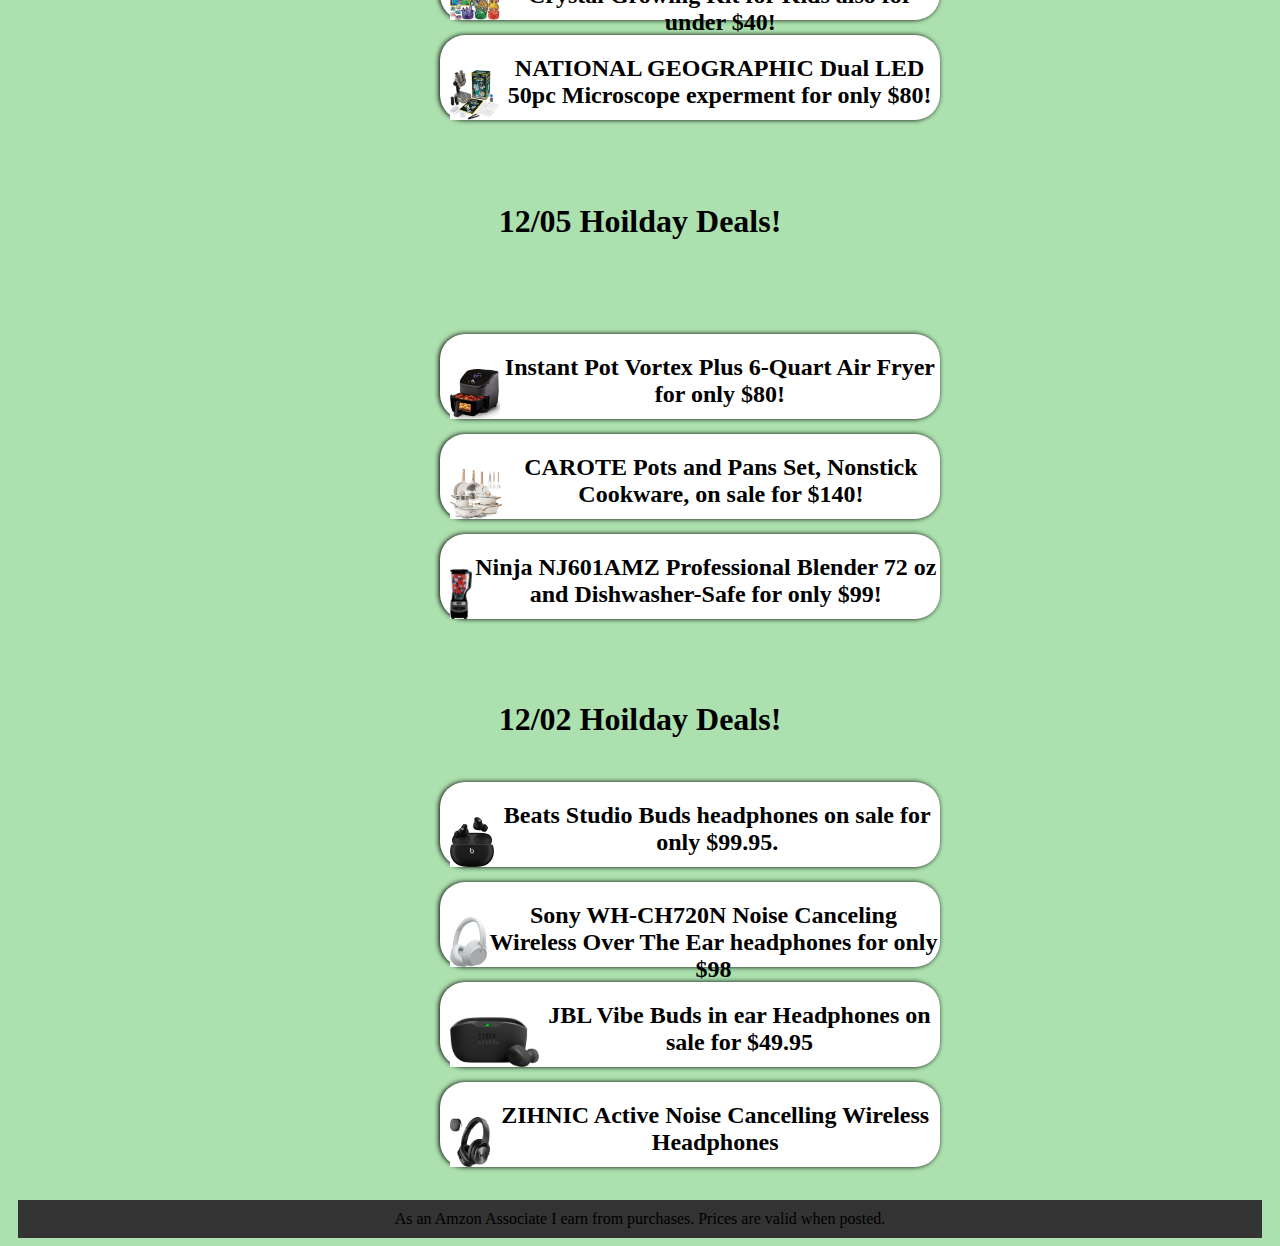
==== commit 527e573c: "Update index.html" ====
--- a/index.html
+++ b/index.html
@@ -57,7 +57,7 @@
 			<a href="https://amzn.to/3tap3s0" target="_blank">
 			<div class = "box3">
 			<center>
-				<img src = "ksuprieme.jpg" style="float: left" height = "50px"/>
+				<img src = "ksurprieme.jpg" style="float: left" height = "50px"/>
 				<h2>Keurig® K-Supreme Single Serve K-Cup Coffee Maker for under $100!</h2>
 			</center>
 			</div>
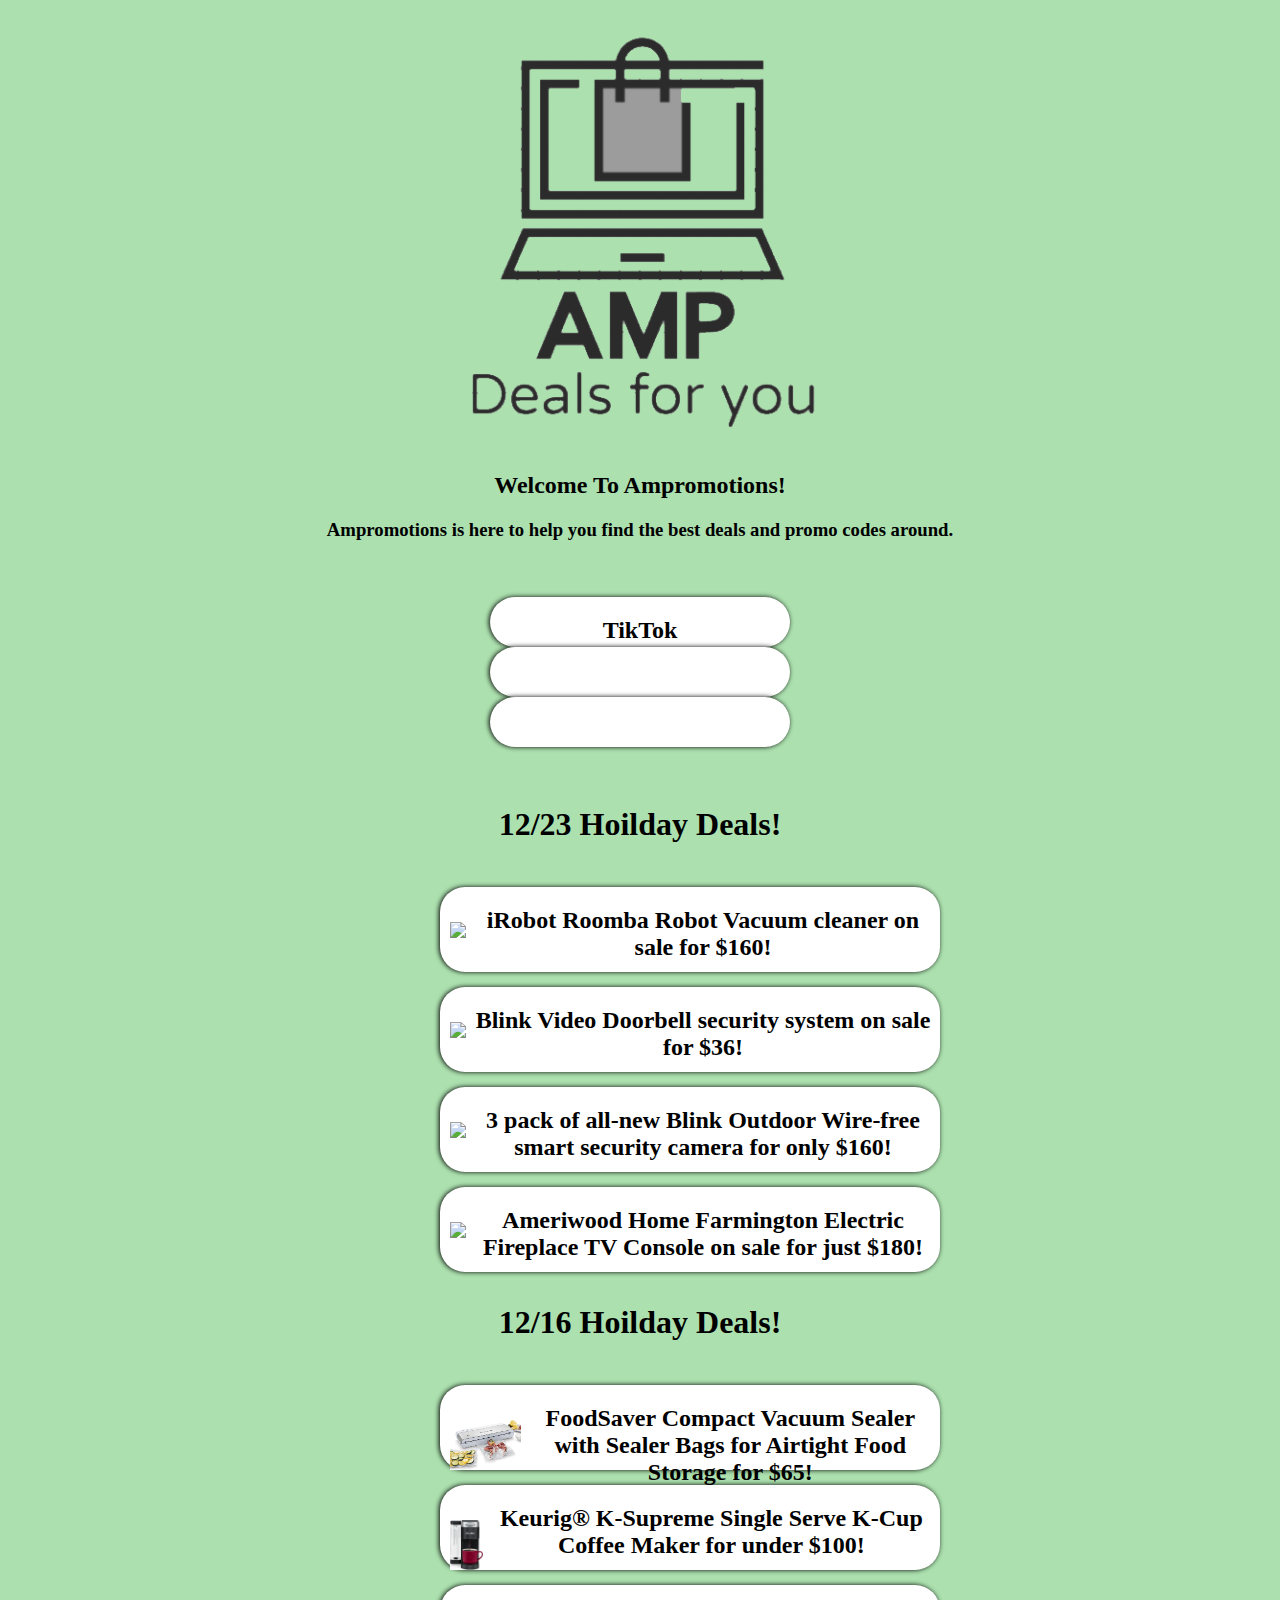
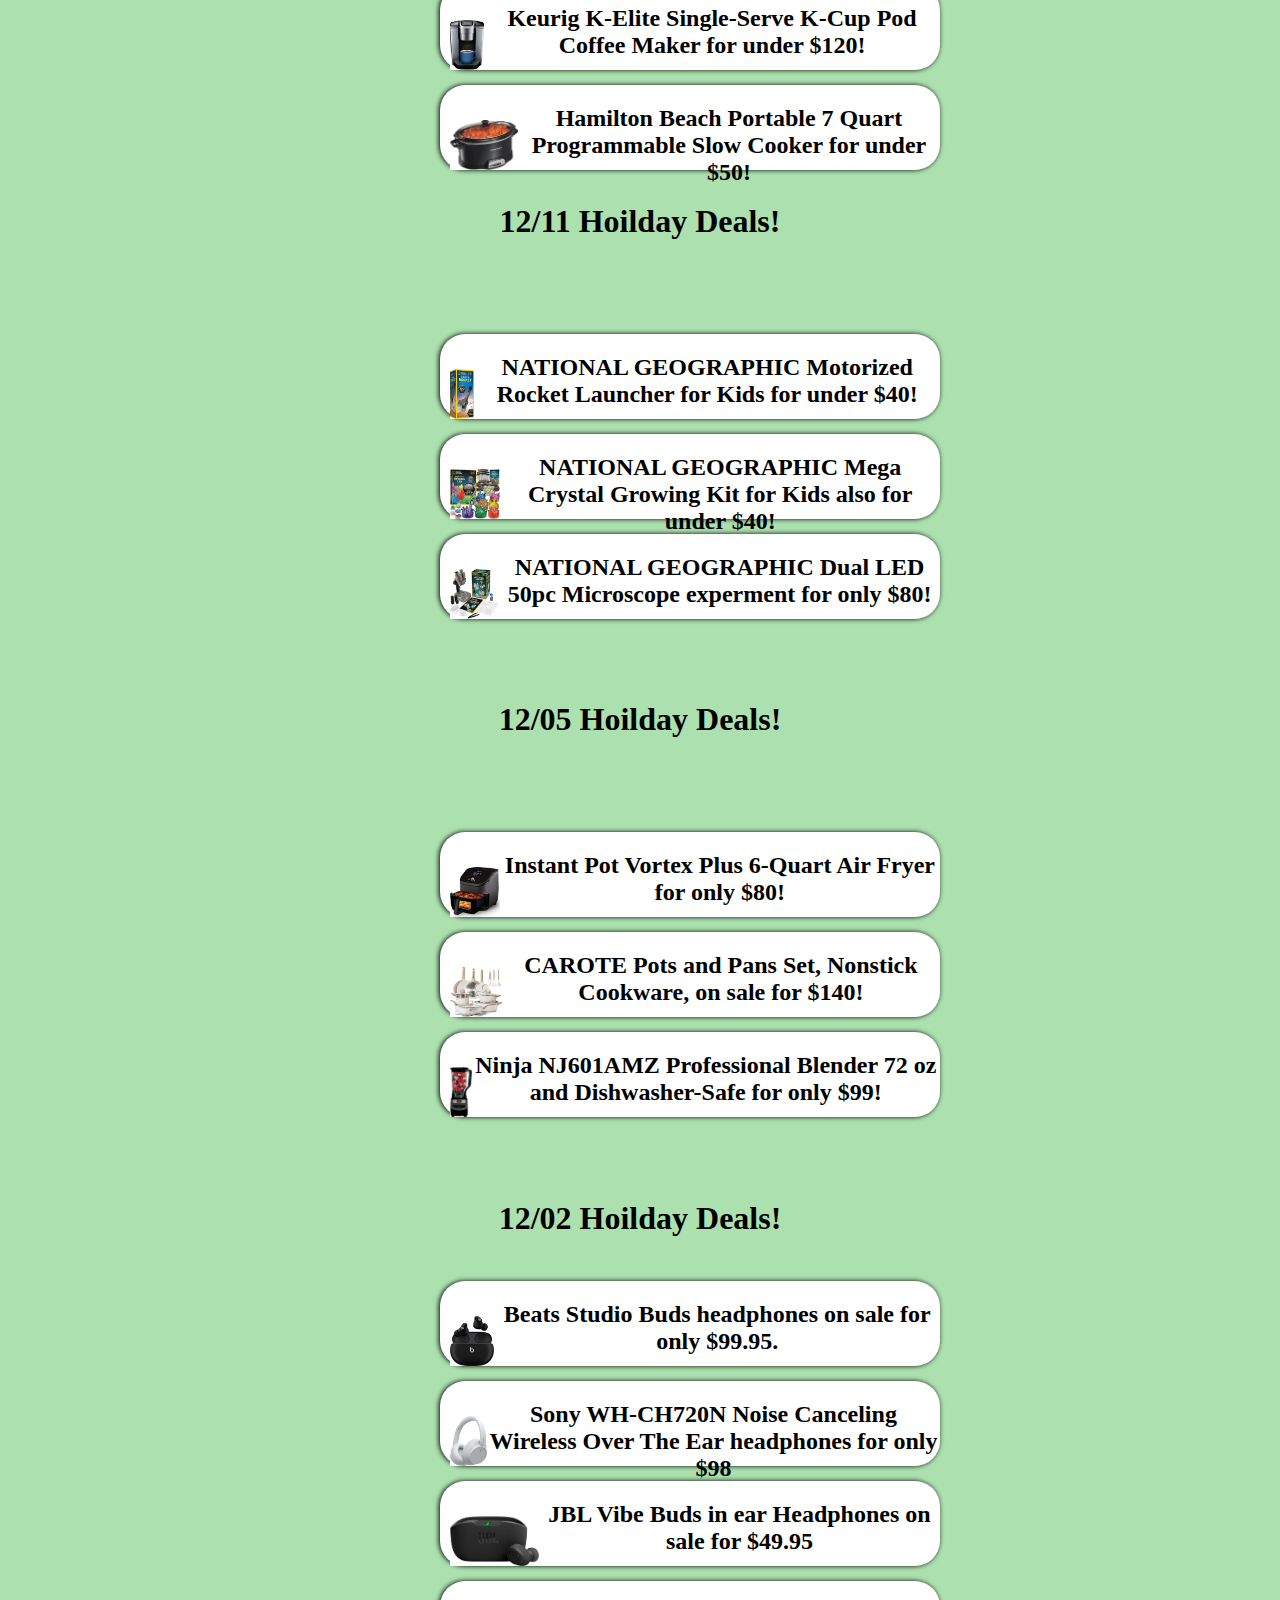
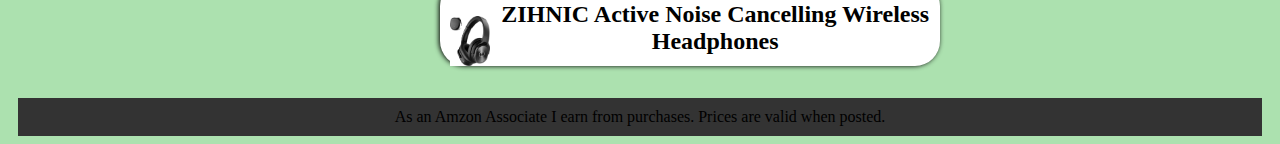
==== commit 9b2680a9: "Update index.html" ====
--- a/index.html
+++ b/index.html
@@ -34,6 +34,50 @@
 			<a href="" target="_blank">
 			<div class = "box2">
 				<h2></h2>
+			</div>
+			</a>
+
+			</center>
+		</div>
+
+		<center>
+			<h1>12/23 Hoilday Deals!</h1>
+
+			<div class = "box1">
+			<center>
+			<a href="https://amzn.to/41BVD2r" target="_blank">
+			<div class = "box3">
+				<center>
+			    <img src = "irobot.jpg" style="float: left" height = "50px"/>
+			    <h2>iRobot Roomba Robot Vacuum cleaner on sale for $160!</h2>
+				</center>
+			</div>
+			</a>
+
+			<a href="https://amzn.to/3NEp66g" target="_blank">
+			<div class = "box3">
+			<center>
+				<img src = "Doorbell.jpg" style="float: left" height = "50px"/>
+				<h2>Blink Video Doorbell security system on sale for $36!</h2>
+			</center>
+			</div>
+			</a>
+
+			<a href="https://amzn.to/3NFBXVX" target="_blank">
+			<div class = "box3">
+				<center>
+				<img src = "Camera.jpg" style="float: left" height = "50px"/>
+				<h2>3 pack of all-new Blink Outdoor Wire-free smart security camera for only $160! </h2>
+			</center>
+			</div>
+			</a>
+
+			<a href="https://amzn.to/3vlQGPa" target="_blank">
+			<div class = "box3">
+				<center>
+				<img src = "entertainment.jpg" style="float: left" height = "50px"/>
+				<h2>Ameriwood Home Farmington Electric Fireplace TV Console on sale for just $180!</h2>
+			</center>
 			</div>
 			</a>
 
